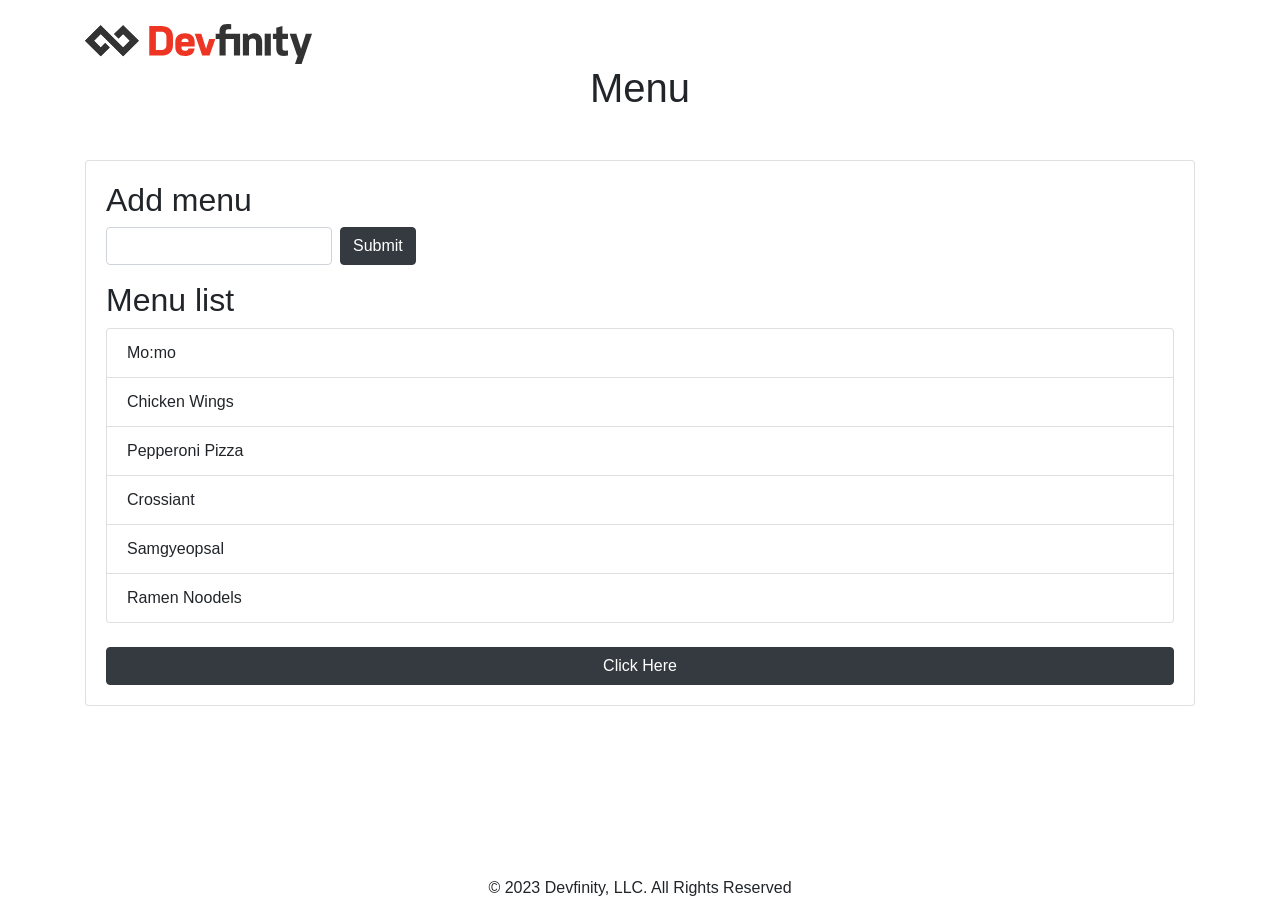
==== dom/index.html @ a60d66e3 "js dom manipulation" ====
<!DOCTYPE html>
<html lang="en">
    <head>
        <meta charset="UTF-8" />
        <meta http-equiv="X-UA-Compatible" content="IE=edge" />
        <meta name="viewport" content="width=device-width, initial-scale=1.0" />
        <link
            rel="stylesheet"
            href="https://cdn.jsdelivr.net/npm/bootstrap@4.0.0/dist/css/bootstrap.min.css"
            integrity="sha384-Gn5384xqQ1aoWXA+058RXPxPg6fy4IWvTNh0E263XmFcJlSAwiGgFAW/dAiS6JXm"
            crossorigin="anonymous"
        />
        <link rel="stylesheet" href="./assets/styles.css" />
        <title>DOM Manipulation</title>
    </head>
    <body>
        <!-- Header section -->
        <header id="main-header" class="bg-white p-4 mb-3">
            <div class="container">
                <a href="https://devfinity.io/">
                    <img
                        src="./assets/images/brand-logo.svg"
                        alt="brand_logo"
                    />
                </a>
                <h1 id="header-title" class="text-center">
                    Menu <span style="display: none">World</span>
                </h1>
            </div>
        </header>
        <!-- /Header section -->

        <!-- Main section -->
        <div class="container">
            <div id="main" class="card card-body">
                <h2 class="title">Add menu</h2>
                <form class="form-inline mb-3">
                    <input type="text" class="form-control mr-2" />
                    <!-- <select name="" id="" class="form-control">
                        <option value="1">1</option>
                        <option value="2">2</option>
                        <option value="3">3</option>
                    </select> -->
                    <input type="submit" class="btn btn-dark" value="Submit" />
                </form>
                <h2 class="title">Menu list</h2>
                <ul id="items" class="list-group">
                    <li class="list-group-item">Mo:mo</li>
                    <li class="list-group-item">Chicken Wings</li>
                    <li class="list-group-item">Pepperoni Pizza</li>
                    <li class="list-group-item">Crossiant</li>
                    <li class="list-group-item">Samgyeopsal</li>
                    <li class="list-group-item">Ramen Noodels</li>
                </ul>
                <div id="output"></div>
                <br />
                <button class="btn btn-dark btn-block" id="button">
                    Click Here
                </button>
            </div>
            <br />
            <!-- <div
                id="box"
                style="width: 400px; height: 200px; background: #f4f4f4"
            ></div> -->
        </div>
        <!-- /Main section -->

        <footer>
            <span>© 2023 Devfinity, LLC. All Rights Reserved</span>
        </footer>
        <script src="./js/main.js"></script>
    </body>
</html>
---- dom/assets/styles.css ----
footer{
    position: fixed;
    left: 0;
    bottom: 0;
    width: 100%;
    text-align: center;
}
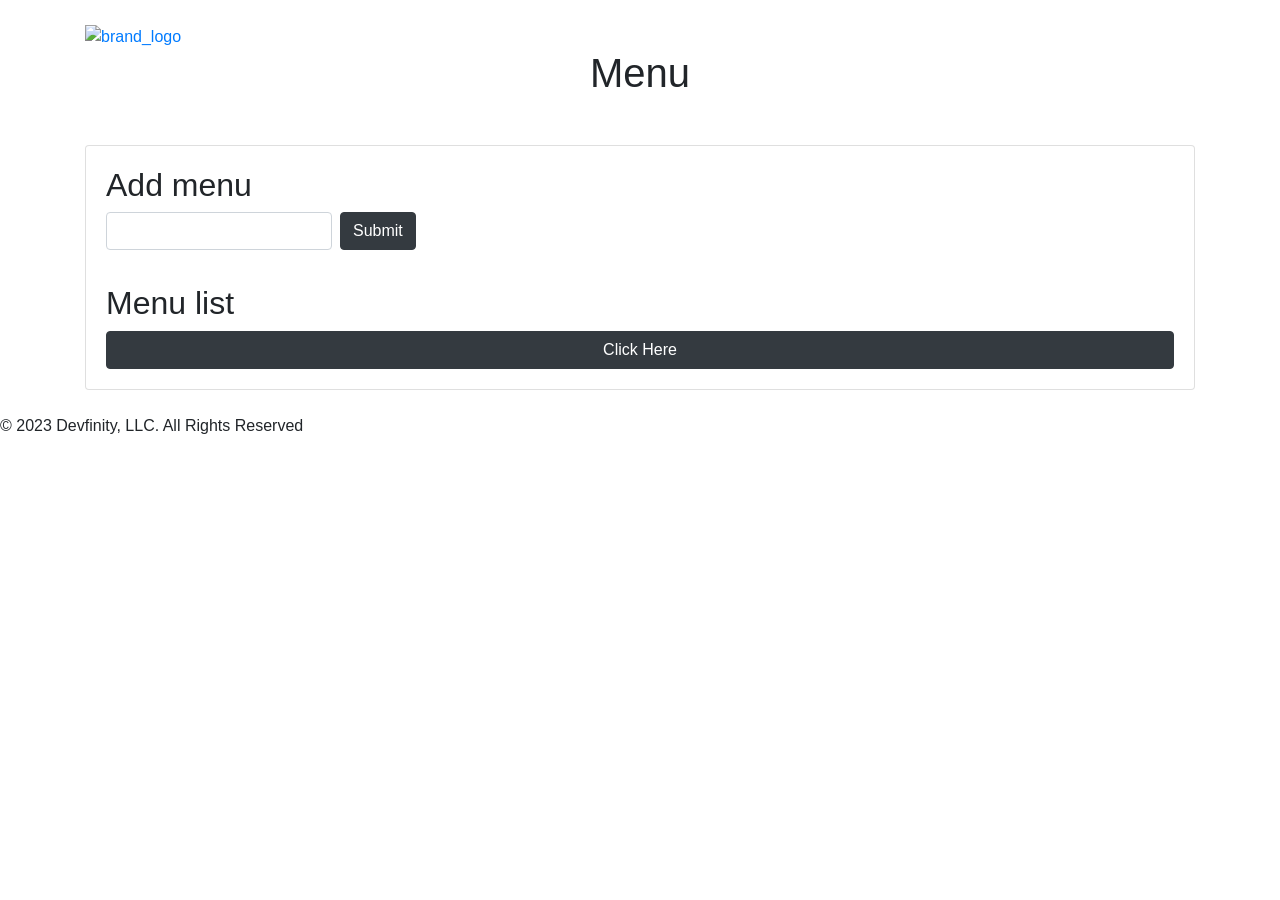
==== commit 80cc17d1: "init" ====
--- a/dom/index.html
+++ b/dom/index.html
@@ -34,41 +34,29 @@
         <div class="container">
             <div id="main" class="card card-body">
                 <h2 class="title">Add menu</h2>
-                <form class="form-inline mb-3">
+                <form class="form-inline" id="menu-form">
                     <input type="text" class="form-control mr-2" />
-                    <!-- <select name="" id="" class="form-control">
-                        <option value="1">1</option>
-                        <option value="2">2</option>
-                        <option value="3">3</option>
-                    </select> -->
-                    <input type="submit" class="btn btn-dark" value="Submit" />
+                    <input type="submit"  class="btn btn-dark" value="Submit" />                    
                 </form>
+                <p id="error-message" style="color:red;font-size:12px; visibility: hidden;">error</p>
+                
                 <h2 class="title">Menu list</h2>
-                <ul id="items" class="list-group">
-                    <li class="list-group-item">Mo:mo</li>
-                    <li class="list-group-item">Chicken Wings</li>
-                    <li class="list-group-item">Pepperoni Pizza</li>
-                    <li class="list-group-item">Crossiant</li>
-                    <li class="list-group-item">Samgyeopsal</li>
-                    <li class="list-group-item">Ramen Noodels</li>
+                <ul class="list-group" id="menu">
                 </ul>
                 <div id="output"></div>
-                <br />
                 <button class="btn btn-dark btn-block" id="button">
                     Click Here
                 </button>
             </div>
             <br />
-            <!-- <div
-                id="box"
-                style="width: 400px; height: 200px; background: #f4f4f4"
-            ></div> -->
         </div>
         <!-- /Main section -->
-
+        
         <footer>
             <span>© 2023 Devfinity, LLC. All Rights Reserved</span>
         </footer>
         <script src="./js/main.js"></script>
+        <script src="./js/crud.js" type="module"></script>
+
     </body>
 </html>
